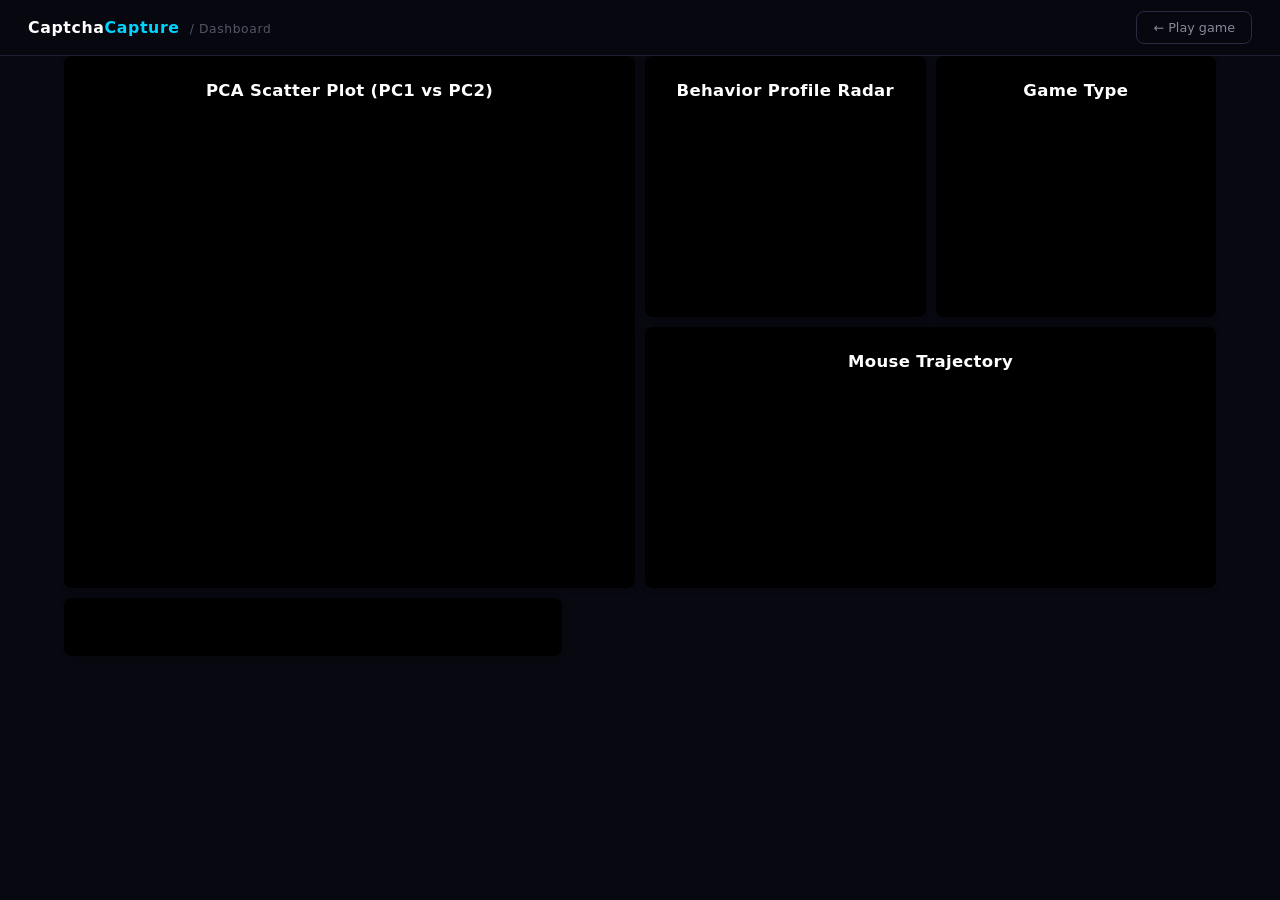
==== dashboard/frontend/index.html @ 10a50621 "shared-css-updated updated shared css to own the styling, removed from index.html" ====
<!DOCTYPE html>
<html lang="en">
<head>
<meta charset="UTF-8">
<meta name="viewport" content="width=device-width, initial-scale=1.0">
<title>CaptchaCapture — Dashboard</title>
<link rel="stylesheet" href="css/shared.css">
</head>
<body>
<nav class="cc-nav">
  <span class="cc-nav-logo">
    Captcha<span class="accent">Capture</span><span class="cc-nav-section">/ Dashboard</span>
  </span>
  <a href="/" class="cc-nav-link">← Play game</a>
</nav>
<div id="dashboard">
  <div id="scatter-wrapper">
    <h3>PCA Scatter Plot (PC1 vs PC2)</h3>
    <div id="scatter-plot"></div>
  </div>

  <div id="radar-wrapper">
    <h3>Behavior Profile Radar</h3>
    <div id="radar"></div>
  </div>

  <div id="filter-wrapper">
    <h3>Game Type</h3>
    <div id="filter-container"></div>
  </div>

  <div id="trajectory-wrapper">
    <h3>Mouse Trajectory</h3>
    <div id="trajectory-plot"></div>
    <div id="trajectory-caption"></div>
  </div>

  <div id="selected-point-info-wrapper">
    <div id="selected-point-info"></div>
  </div>
</div>

<script src="https://d3js.org/d3.v7.min.js"></script>
<script src="js/dashboard_api_base.js"></script>
<script src="js/config.js"></script>
<script src="js/state.js"></script>
<script src="js/svg_icons.js"></script>
<script src="js/radar.js"></script>
<script src="js/trajectory.js"></script>
<script src="js/filters.js"></script>
<script src="js/scatter.js"></script>
<script src="js/dashboard.js"></script>

</body>
</html>
---- dashboard/frontend/css/shared.css ----
/* =============================================================================
   shared.css — CaptchaCapture Design System
   Single source of truth for all visual styles.
   ============================================================================= */


/* =============================================================================
   1. RESET
   ============================================================================= */

*, *::before, *::after { box-sizing: border-box; margin: 0; padding: 0; }


/* =============================================================================
   2. DESIGN TOKENS
   Colors, spacing, radius, elevation, animation timing
   ============================================================================= */

:root {
  /* Backgrounds */
  --bg-base:      #080810;
  --bg-surface:   #0d0d1a;
  --bg-raised:    #12121f;
  --bg-border:    #1e1e30;
  --bg-border-2:  #2a2a40;

  /* Accent */
  --accent:       #00d4ff;
  --accent-dim:   #00d4ff44;
  --accent-hover: #33ddff;

  /* Text hierarchy */
  --text-hi:      #ffffff;
  --text-mid:     #c8c8d8;
  --text-lo:      #888899;
  --text-muted:   #555566;

  /* Cluster palette */
  --cluster-0: #ff4d6d; /* warm coral red    */
  --cluster-1: #c9d93a; /* lime yellow-green */
  --cluster-2: #ff9f1c; /* amber orange      */
  --cluster-3: #b388ff; /* soft violet       */

  /* Layout */
  --nav-h: 56px;

  /* Border radius */
  --radius-sm: 8px;
  --radius-md: 12px;
  --radius-lg: 16px;

  /* Typography */
  --font-ui: "Segoe UI", system-ui, -apple-system, sans-serif;
}


/* =============================================================================
   3. BASE / GLOBAL
   ============================================================================= */

html, body {
  height: 100%;
  margin: 0;
  padding: 0;
  background: var(--bg-base);
  color: var(--text-mid);
  font-family: var(--font-ui);
  font-size: 15px;
  line-height: 1.5;
  overflow-x: hidden;
}


/* =============================================================================
   4. NAVIGATION
   ============================================================================= */

.cc-nav {
  position: fixed;
  top: 0; left: 0; right: 0;
  height: var(--nav-h);
  display: flex;
  align-items: center;
  justify-content: space-between;
  padding: 0 28px;
  background: rgba(8, 8, 16, 0.92);
  border-bottom: 1px solid var(--bg-border);
  backdrop-filter: blur(14px);
  -webkit-backdrop-filter: blur(14px);
  z-index: 200;
}

.cc-nav-logo {
  font-size: 1.05rem;
  font-weight: 800;
  color: var(--text-hi);
  letter-spacing: 0.04em;
  text-decoration: none;
}

.cc-nav-logo .accent { color: var(--accent); }

.cc-nav-section {
  font-weight: 400;
  color: var(--text-muted);
  font-size: 0.82rem;
  margin-left: 10px;
}

.cc-nav-link {
  font-size: 0.85rem;
  color: var(--text-lo);
  text-decoration: none;
  padding: 6px 16px;
  border: 1px solid var(--bg-border-2);
  border-radius: var(--radius-sm);
  transition: color 0.18s, border-color 0.18s;
}

.cc-nav-link:hover {
  color: var(--text-hi);
  border-color: #555;
}


/* =============================================================================
   5. LAYOUT — Dashboard grid & panel wrappers
   ============================================================================= */

#dashboard {
  width: 90vw;
  max-width: 1600px;
  margin: var(--nav-h) auto 0;
  display: grid;
  grid-template-columns: repeat(16, 1fr);
  grid-template-rows: repeat(9, 1fr);
  gap: 10px;
  min-height: 600px;
}

/* Shared panel chrome */
#scatter-wrapper,
#radar-wrapper,
#trajectory-wrapper,
#filter-wrapper,
#selected-point-info-wrapper {
  display: grid;
  grid-template-rows: 50px 1fr;
  border-radius: 8px;
  overflow: hidden;
  background: #000;
  box-shadow: 0 2px 6px rgba(0, 0, 0, 0.1);
}

/* Panel headings */
#scatter-wrapper h3,
#radar-wrapper h3,
#trajectory-wrapper h3,
#filter-wrapper h3,
#selected-point-info-wrapper h3 {
  display: flex;
  justify-content: center;
  align-items: center;
  margin: 0;
  font-size: 1.1rem;
  font-weight: 700;
  letter-spacing: 0.02em;
  color: #fff;
}

/* Scatter */
#scatter-wrapper {
  grid-column: 1 / span 8;
  grid-row: 1 / span 8;
  padding: 10px;
}

#scatter-plot {
  width: 100%;
  height: 100%;
  display: block;
}

#scatter-plot svg {
  width: 100%;
  height: 100%;
  display: block;
}

/* Radar */
#radar-wrapper {
  grid-column: 9 / span 4;
  grid-row: 1 / span 4;
  padding: 10px;
}

#radar {
  width: 100%;
  height: 100%;
  display: flex;
  justify-content: center;
  align-items: center;
}

#radar svg {
  width: 100%;
  height: 100%;
  display: block;
}

/* Filters */
#filter-wrapper {
  grid-column: 13 / span 4;
  grid-row: 1 / span 4;
  padding: 10px;
}

#filter-container {
  width: 100%;
  display: flex;
  flex-direction: column;
  justify-content: center;
  align-items: center;
  gap: 15px;
}

/* Trajectory */
#trajectory-wrapper {
  grid-column: 9 / span 8;
  grid-row: 5 / span 4;
  padding: 10px;
  overflow: visible;
  display: grid;
  grid-template-rows: 50px 1fr;
}

#trajectory-plot {
  position: relative;
  width: 100%;
  height: 100%;
  min-height: 0;
}

#trajectory-plot canvas,
#trajectory-plot svg {
  display: block;
}

#trajectory-caption {
  font-size: 0.9rem;
  text-align: center;
  margin-top: 5px;
  color: #fff;
}

/* Selected-point info bar */
#selected-point-info-wrapper {
  grid-column: 1 / span 7;
  grid-row: 9 / span 1;
  padding: 6px 10px;
  overflow: visible;
  display: flex;
  align-items: center;
}

#selected-point-info {
  width: 100%;
}


/* =============================================================================
   6. TYPOGRAPHY — SVG data-vis & UI text
   ============================================================================= */

/* Filter list labels (D3 SVG text) */
.filters-text {
  font-size: 12px;
  fill: #A8A8A8;
  font-weight: 400;
  font-family: var(--font-ui);
  letter-spacing: 0.2px;
  transition: fill 120ms ease, opacity 120ms ease;
}

.filters-text.hovered { fill: #DCDCDC; }

.filters-text.selected {
  fill: #FFFFFF;
  font-weight: 600;
}

/* SVG axis labels */
.axis-label {
  font-family: var(--font-ui);
  fill: #bbb;
  font-size: 16px;
}

/* Radar legend line label */
.radar-legend-highlighted-line {
  font-size: 12px;
  paint-order: stroke;
  stroke: #BFBFBF;
  stroke-width: 6px;
  stroke-linejoin: round;
}


/* =============================================================================
   7. COMPONENTS — Buttons, badges, spinner, banners
   ============================================================================= */

/* Primary button */
.btn-primary {
  display: inline-flex;
  align-items: center;
  gap: 8px;
  padding: 13px 36px;
  background: var(--accent);
  color: #000;
  font-weight: 800;
  font-size: 0.97rem;
  border: none;
  border-radius: var(--radius-md);
  cursor: pointer;
  transition: background 0.18s, transform 0.15s, box-shadow 0.18s;
  letter-spacing: 0.02em;
  text-decoration: none;
}

.btn-primary:hover {
  background: var(--accent-hover);
  transform: translateY(-2px);
  box-shadow: 0 8px 24px rgba(0, 212, 255, 0.25);
}

.btn-primary:disabled {
  background: #1a3a44;
  color: #446;
  cursor: not-allowed;
  transform: none;
  box-shadow: none;
}

/* Secondary button */
.btn-secondary {
  display: inline-flex;
  align-items: center;
  gap: 6px;
  padding: 8px 18px;
  background: transparent;
  color: var(--text-lo);
  font-size: 0.85rem;
  border: 1px solid var(--bg-border-2);
  border-radius: var(--radius-sm);
  cursor: pointer;
  transition: color 0.18s, border-color 0.18s;
  text-decoration: none;
}

.btn-secondary:hover {
  color: var(--text-hi);
  border-color: #555;
}

/* Ghost button */
.btn-ghost {
  display: inline-flex;
  align-items: center;
  gap: 8px;
  padding: 13px 30px;
  background: transparent;
  color: var(--text-lo);
  font-size: 0.95rem;
  border: 1px solid var(--bg-border-2);
  border-radius: var(--radius-md);
  cursor: pointer;
  text-decoration: none;
  transition: color 0.18s, border-color 0.18s;
}

.btn-ghost:hover {
  color: var(--text-hi);
  border-color: #555;
}

/* Cluster badge */
.cluster-badge {
  display: inline-block;
  font-size: 0.78rem;
  font-weight: 700;
  letter-spacing: 0.06em;
  text-transform: uppercase;
  border: 1.5px solid currentColor;
  border-radius: 20px;
  padding: 4px 16px;
}

/* Error banner */
.error-banner {
  display: none;
  background: #1a0000;
  border: 1px solid #600;
  color: #f88;
  font-size: 0.85rem;
  padding: 12px 20px;
  border-radius: var(--radius-md);
  max-width: 640px;
  width: 100%;
  text-align: center;
}

/* Loading spinner */
.spinner {
  width: 36px;
  height: 36px;
  border: 3px solid var(--bg-border);
  border-top-color: var(--accent);
  border-radius: 50%;
  animation: spin 0.8s linear infinite;
}

@keyframes spin { to { transform: rotate(360deg); } }


/* =============================================================================
   8. DATA VISUALS — Tooltip, stats card, stat rows
   ============================================================================= */

/* Tooltip */
.tooltip-style {
  background: rgba(0, 0, 0, 0.7);
  color: white;
  padding: 6px;
  border-radius: 4px;
  font-size: 0.85rem;
  white-space: normal;
  max-width: 250px;
}

/* Stats card — selected point info area */
.stats-card {
  display: flex;
  align-items: center;
  gap: 20px;
  flex-wrap: wrap;
  height: 100%;
}

.stats-card-header {
  display: flex;
  flex-direction: column;
  gap: 5px;
  min-width: 180px;
}

/* Compact cluster pill within the stats card */
.stats-cluster-pill {
  display: inline-block;
  font-size: 0.78rem;
  font-weight: 700;
  letter-spacing: 0.04em;
  border: 1.5px solid;
  border-radius: 20px;
  padding: 3px 12px;
  white-space: nowrap;
}

.stats-meta {
  font-size: 0.75rem;
  color: var(--text-muted);
  padding-left: 2px;
}

.stats-metrics {
  display: flex;
  gap: 16px;
  flex-wrap: wrap;
  align-items: center;
}

.stats-metric {
  display: flex;
  flex-direction: column;
  align-items: flex-start;
  gap: 2px;
  min-width: 64px;
}

.stats-label {
  font-size: 0.65rem;
  color: var(--text-muted);
  text-transform: uppercase;
  letter-spacing: 0.06em;
}

.stats-value {
  font-size: 1.15rem;
  font-weight: 700;
  color: var(--text-mid);
  line-height: 1;
}

.stats-unit {
  font-size: 0.6rem;
  color: var(--text-muted);
}

/* Summary stat rows (game result / other pages) */
.stat-row {
  display: flex;
  gap: 20px;
  flex-wrap: wrap;
  align-items: flex-start;
  justify-content: center;
}

.stat-item {
  display: flex;
  flex-direction: column;
  align-items: center;
  gap: 4px;
  min-width: 72px;
}

.stat-label {
  font-size: 0.62rem;
  color: var(--text-muted);
  text-transform: uppercase;
  letter-spacing: 0.08em;
}

.stat-value {
  font-size: 1.5rem;
  font-weight: 800;
  color: var(--text-hi);
  line-height: 1;
}

.stat-unit {
  font-size: 0.6rem;
  color: var(--text-muted);
}
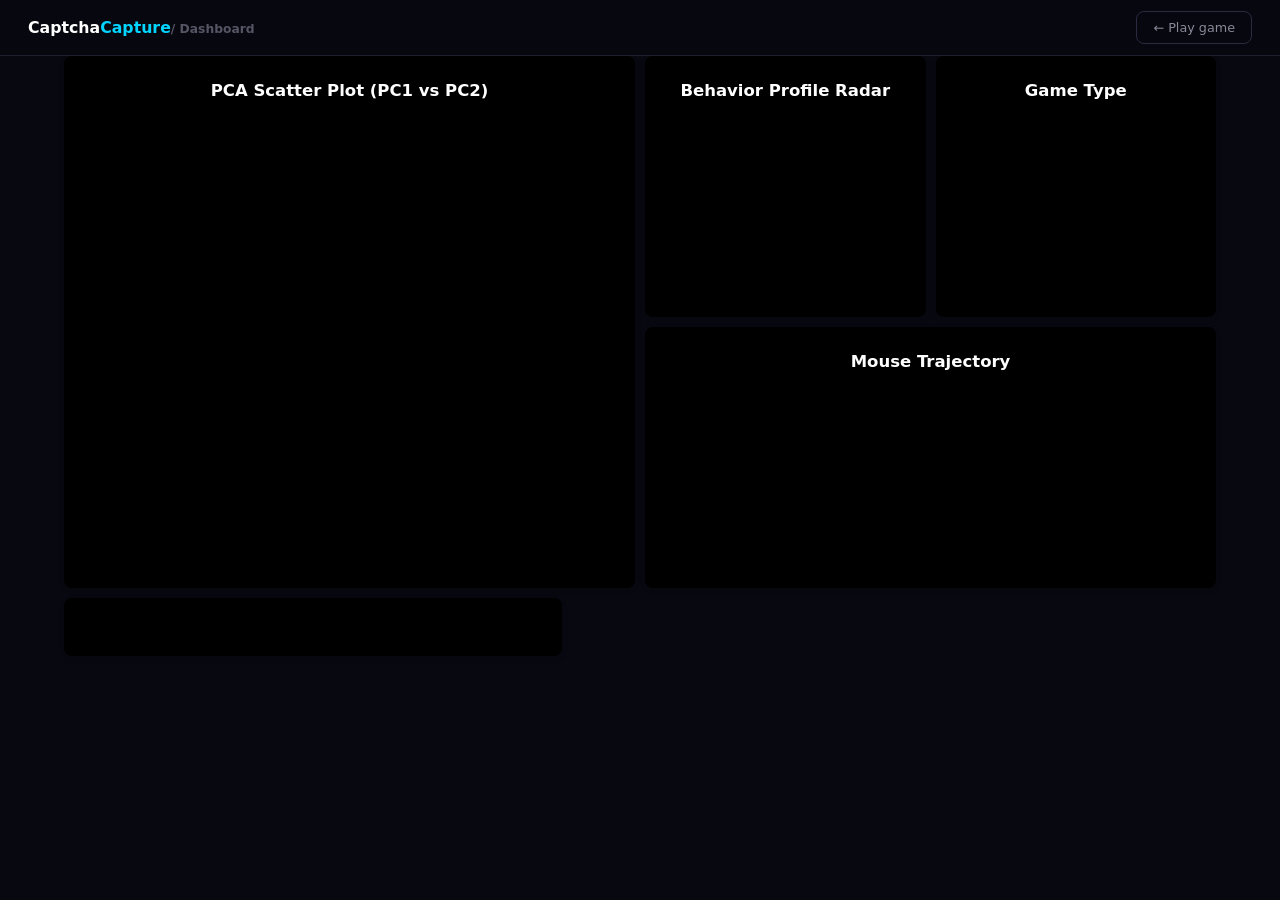
==== commit a3262cd6: "consolidating css Unified scatter + radar axis styling, removed redundant radar legend CSS, fixed gr" ====
--- a/dashboard/frontend/index.html
+++ b/dashboard/frontend/index.html
@@ -4,7 +4,10 @@
 <meta charset="UTF-8">
 <meta name="viewport" content="width=device-width, initial-scale=1.0">
 <title>CaptchaCapture — Dashboard</title>
-<link rel="stylesheet" href="css/shared.css">
+<link rel="stylesheet" href="css/tokens.css">
+<link rel="stylesheet" href="css/layout.css">
+<link rel="stylesheet" href="css/components.css">
+<link rel="stylesheet" href="css/viz.css">
 </head>
 <body>
 <nav class="cc-nav">
@@ -14,28 +17,28 @@
   <a href="/" class="cc-nav-link">← Play game</a>
 </nav>
 <div id="dashboard">
-  <div id="scatter-wrapper">
+  <div id="scatter-wrapper" class="panel">
     <h3>PCA Scatter Plot (PC1 vs PC2)</h3>
     <div id="scatter-plot"></div>
   </div>
 
-  <div id="radar-wrapper">
+  <div id="radar-wrapper" class="panel">
     <h3>Behavior Profile Radar</h3>
     <div id="radar"></div>
   </div>
 
-  <div id="filter-wrapper">
+  <div id="filter-wrapper" class="panel">
     <h3>Game Type</h3>
     <div id="filter-container"></div>
   </div>
 
-  <div id="trajectory-wrapper">
+  <div id="trajectory-wrapper" class="panel">
     <h3>Mouse Trajectory</h3>
     <div id="trajectory-plot"></div>
     <div id="trajectory-caption"></div>
   </div>
 
-  <div id="selected-point-info-wrapper">
+  <div id="selected-point-info-wrapper" class="panel">
     <div id="selected-point-info"></div>
   </div>
 </div>
--- a/dashboard/frontend/css/tokens.css
+++ b/dashboard/frontend/css/tokens.css
@@ -0,0 +1,40 @@
+/* =============================================================================
+   tokens.css — Design System
+   ============================================================================= */
+
+:root {
+  /* Backgrounds */
+  --bg-base:      #080810;
+  --bg-surface:   #0d0d1a;
+  --bg-raised:    #12121f;
+  --bg-border:    #1e1e30;
+  --bg-border-2:  #2a2a40;
+
+  /* Accent */
+  --accent:       #00d4ff;
+  --accent-dim:   #00d4ff44;
+  --accent-hover: #33ddff;
+
+  /* Text */
+  --text-hi:      #ffffff;
+  --text-mid:     #c8c8d8;
+  --text-lo:      #888899;
+  --text-muted:   #555566;
+
+  /* Cluster palette */
+  --cluster-0: #ff4d6d;
+  --cluster-1: #c9d93a;
+  --cluster-2: #ff9f1c;
+  --cluster-3: #b388ff;
+
+  /* Layout */
+  --nav-h: 56px;
+
+  /* Radius */
+  --radius-sm: 8px;
+  --radius-md: 12px;
+  --radius-lg: 16px;
+
+  /* Typography */
+  --font-ui: "Segoe UI", system-ui, -apple-system, sans-serif;
+}
--- a/dashboard/frontend/css/layout.css
+++ b/dashboard/frontend/css/layout.css
@@ -0,0 +1,76 @@
+/* =============================================================================
+   layout.css — App Structure
+   ============================================================================= */
+
+/* Reset */
+*, *::before, *::after {
+  box-sizing: border-box;
+  margin: 0;
+  padding: 0;
+}
+
+/* Base */
+html, body {
+  height: 100%;
+  background: var(--bg-base);
+  color: var(--text-mid);
+  font-family: var(--font-ui);
+  font-size: 15px;
+  line-height: 1.5;
+  overflow-x: hidden;
+}
+
+/* Dashboard grid */
+#dashboard {
+  width: 90vw;
+  max-width: 1600px;
+  margin: var(--nav-h) auto 0;
+  display: grid;
+  grid-template-columns: repeat(16, 1fr);
+  grid-template-rows: repeat(9, 1fr);
+  gap: 10px;
+  min-height: 600px;
+}
+
+/* Shared panel system (replaces 5 wrappers) */
+.panel {
+  display: grid;
+  grid-template-rows: 50px 1fr;
+  border-radius: var(--radius-sm);
+  overflow: hidden;
+  background: #000;
+  box-shadow: 0 2px 6px rgba(0,0,0,0.1);
+}
+
+.panel h3 {
+  display: flex;
+  justify-content: center;
+  align-items: center;
+  margin: 0;
+  font-size: 1.1rem;
+  font-weight: 700;
+  color: #fff;
+}
+
+/* Individual layout placement */
+#scatter-wrapper { grid-column: 1 / span 8; grid-row: 1 / span 8; padding: 10px; }
+#radar-wrapper { grid-column: 9 / span 4; grid-row: 1 / span 4; padding: 10px; }
+#filter-wrapper { grid-column: 13 / span 4; grid-row: 1 / span 4; padding: 10px; }
+#trajectory-wrapper { grid-column: 9 / span 8; grid-row: 5 / span 4; padding: 10px; }
+#selected-point-info-wrapper { grid-column: 1 / span 7; grid-row: 9 / span 1; padding: 6px 10px;
+  display: flex;
+  align-items: center;
+}
+
+/* Inner containers */
+#scatter-plot,
+#radar,
+#trajectory-plot {
+  width: 100%;
+  height: 100%;
+}
+
+#trajectory-plot {
+  position: relative;
+  min-height: 0;
+}
--- a/dashboard/frontend/css/components.css
+++ b/dashboard/frontend/css/components.css
@@ -0,0 +1,157 @@
+/* =============================================================================
+   components.css — UI Elements
+   ============================================================================= */
+
+/* NAV */
+.cc-nav {
+  position: fixed;
+  top: 0; left: 0; right: 0;
+  height: var(--nav-h);
+  display: flex;
+  justify-content: space-between;
+  align-items: center;
+  padding: 0 28px;
+  background: rgba(8,8,16,0.92);
+  border-bottom: 1px solid var(--bg-border);
+  backdrop-filter: blur(14px);
+  z-index: 200;
+}
+
+.cc-nav-logo {
+  font-size: 1.05rem;
+  font-weight: 800;
+  color: var(--text-hi);
+  text-decoration: none;
+}
+.cc-nav-logo .accent { color: var(--accent); }
+
+.cc-nav-section {
+  font-size: 0.82rem;
+  color: var(--text-muted);
+}
+
+.cc-nav-link {
+  font-size: 0.85rem;
+  padding: 6px 16px;
+  border: 1px solid var(--bg-border-2);
+  border-radius: var(--radius-sm);
+  color: var(--text-lo);
+  text-decoration: none;
+}
+
+/* BUTTON BASE */
+.btn {
+  display: inline-flex;
+  align-items: center;
+  gap: 8px;
+  cursor: pointer;
+  text-decoration: none;
+  border-radius: var(--radius-md);
+  transition: 0.18s;
+}
+
+/* PRIMARY */
+.btn-primary {
+  padding: 13px 36px;
+  background: var(--accent);
+  color: #000;
+  font-weight: 800;
+}
+
+.btn-primary:hover {
+  background: var(--accent-hover);
+  transform: translateY(-2px);
+}
+
+/* SECONDARY */
+.btn-secondary {
+  padding: 8px 18px;
+  border: 1px solid var(--bg-border-2);
+  color: var(--text-lo);
+}
+
+/* GHOST */
+.btn-ghost {
+  padding: 13px 30px;
+  border: 1px solid var(--bg-border-2);
+  color: var(--text-lo);
+}
+
+/* Badges */
+.cluster-badge {
+  font-size: 0.78rem;
+  font-weight: 700;
+  border: 1.5px solid currentColor;
+  border-radius: 20px;
+  padding: 4px 16px;
+}
+
+/* Spinner */
+.spinner {
+  width: 36px;
+  height: 36px;
+  border: 3px solid var(--bg-border);
+  border-top-color: var(--accent);
+  border-radius: 50%;
+  animation: spin 0.8s linear infinite;
+}
+
+@keyframes spin {
+  to { transform: rotate(360deg); }
+}
+
+/* Error */
+.error-banner {
+  display: none;
+  background: #1a0000;
+  border: 1px solid #600;
+  color: #f88;
+  padding: 12px 20px;
+  border-radius: var(--radius-md);
+}
+
+.panel {
+  display: grid;
+  grid-template-rows: 50px 1fr;
+  border-radius: var(--radius-sm);
+  overflow: hidden;
+  background: #000;
+  box-shadow: 0 2px 6px rgba(0,0,0,0.1);
+}
+
+/* shared panel header */
+.panel > h3 {
+  display: flex;
+  justify-content: center;
+  align-items: center;
+  margin: 0;
+  font-size: 1.1rem;
+  font-weight: 700;
+  color: #fff;
+}
+
+.btn {
+  display: inline-flex;
+  align-items: center;
+  gap: 8px;
+  cursor: pointer;
+  text-decoration: none;
+  border-radius: var(--radius-md);
+  transition: 0.18s;
+}
+
+.text-ui { font-family: var(--font-ui); }
+
+.text-muted { color: var(--text-muted); }
+
+.text-sm { font-size: 0.85rem; }
+.text-xs { font-size: 0.75rem; }
+.text-md { font-size: 1rem; }
+.text-lg { font-size: 1.15rem; }
+
+.is-hovered { transition: 120ms ease; }
+.is-selected { transition: 120ms ease; }
+.is-disabled { opacity: 0.5; pointer-events: none; }
+
+
+
--- a/dashboard/frontend/css/viz.css
+++ b/dashboard/frontend/css/viz.css
@@ -0,0 +1,185 @@
+/* =============================================================================
+   viz.css — Data Visualization Styles (cleaned)
+   ============================================================================= */
+
+/* =============================================================================
+   GLOBAL SVG DEFAULTS
+   ============================================================================= */
+
+svg text {
+  font-family: var(--font-ui);
+  fill: var(--text-mid);
+}
+
+/* =============================================================================
+   TOOLTIP
+   ============================================================================= */
+
+#tooltip {
+  position: absolute;
+  pointer-events: none;
+  opacity: 0;
+  z-index: 9999;
+  background: rgba(0, 0, 0, 0.78);
+  color: var(--text-hi);
+  padding: 8px 10px;
+  border-radius: 6px;
+  font-size: 0.85rem;
+  max-width: 260px;
+}
+
+.tooltip-meta {
+  opacity: 0.7;
+  margin-bottom: 4px;
+  font-size: 0.66rem;
+}
+
+.tooltip-cluster {
+  font-weight: 700;
+  margin-bottom: 6px;
+  font-size: 1.05rem;
+}
+
+.tooltip-grid {
+  display: grid;
+  grid-template-columns: 1fr auto;
+  column-gap: 10px;
+  row-gap: 2px;
+}
+
+.tooltip-dim {
+  opacity: 0.6;
+}
+
+/* =============================================================================
+   FILTERS + LEGEND SYSTEM
+   ============================================================================= */
+
+.is-hovered text {
+  fill: var(--text-hi);
+}
+
+.is-selected text {
+  fill: var(--text-hi);
+  font-weight: 600;
+}
+
+/* FILTER ITEMS */
+.filter-item circle {
+  fill: #1a1a1a;
+  stroke: #555;
+  stroke-width: 1.5px;
+  transition: all 140ms ease;
+}
+
+.filter-item.is-hovered circle {
+  fill: #2a2a2a;
+  stroke: var(--accent-dim);
+  stroke-width: 2.5px;
+}
+
+.filter-item.is-selected circle {
+  fill: #0f1116;
+  stroke: var(--accent);
+  stroke-width: 3px;
+  filter: drop-shadow(0 0 10px var(--accent-dim));
+}
+
+/* LEGEND ITEMS */
+.legend-item rect {
+  stroke: #333;
+  transition: stroke 120ms ease, stroke-width 120ms ease;
+}
+
+.legend-item.is-selected rect {
+  stroke: var(--accent);
+  stroke-width: 2;
+}
+
+.legend-item.is-hovered rect {
+  stroke: var(--accent-dim);
+}
+
+/* =============================================================================
+   DATA-VIS AXIS SYSTEM (DEBUG UNIFIED)
+   ============================================================================= */
+
+/* =========================
+   SHARED AXIS LINES (SCATTER + RADAR)
+   ========================= */
+
+.axis line,
+.axis path,
+.radar-grid-ring,
+.radar-grid-spoke {
+  stroke: var(--text-muted); /* DEBUG: unified axis color */
+  stroke-opacity: 0.7;
+}
+
+/* =========================
+   RADAR STRUCTURE VARIANTS
+   ========================= */
+   
+.radar-grid-ring,
+.radar-grid-spoke {
+  stroke-dasharray: 2, 2;
+}
+
+/* =========================
+   TEXT LABELS (SCATTER + RADAR UNIFIED)
+   ========================= */
+
+.axis text,
+.axis-label,
+.radar-axis-label,
+.radar-legend-label {
+  font-family: var(--font-ui);
+  opacity: 0.95;
+}
+
+.radar-legend-label {
+  font-size: .9rem;
+}
+
+/* =============================================================================
+   TRAJECTORY
+   ============================================================================= */
+
+.traj-overlay {
+  position: absolute;
+  top: 0;
+  left: 0;
+  pointer-events: none;
+}
+
+.traj-play-btn {
+  background: #1e1e2e;
+  border: 1px solid #444;
+  color: #e0e0e0;
+  width: 26px;
+  height: 26px;
+}
+
+.traj-scrubber {
+  accent-color: var(--accent);
+}
+
+.traj-time-label {
+  color: #aaa;
+  font-size: 10px;
+  font-family: monospace;
+}
+
+/* =============================================================================
+   STATS
+   ============================================================================= */
+
+.stats-value {
+  font-size: 1.15rem;
+  font-weight: 700;
+}
+
+.stat-value {
+  font-size: 1.5rem;
+  font-weight: 800;
+}
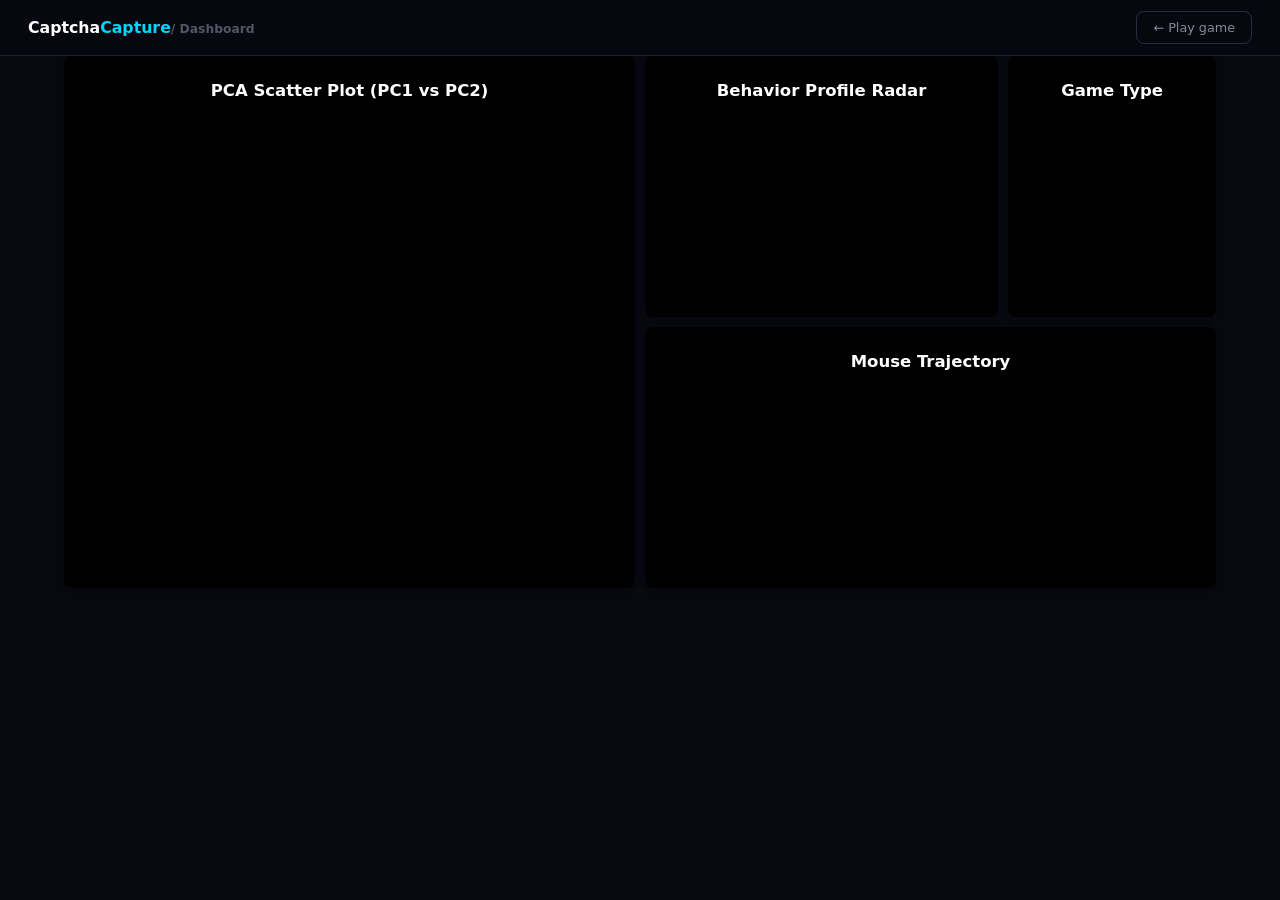
==== commit ee0ab54e: "ongoing-mouse-traj in progress saving here if things break" ====
--- a/dashboard/frontend/index.html
+++ b/dashboard/frontend/index.html
@@ -38,13 +38,12 @@
     <div id="trajectory-caption"></div>
   </div>
 
-  <div id="selected-point-info-wrapper" class="panel">
+  <!--<div id="selected-point-info-wrapper" class="panel">
     <div id="selected-point-info"></div>
-  </div>
+  </div> -->
 </div>
 
 <script src="https://d3js.org/d3.v7.min.js"></script>
-<script src="js/dashboard_api_base.js"></script>
 <script src="js/config.js"></script>
 <script src="js/state.js"></script>
 <script src="js/svg_icons.js"></script>
--- a/dashboard/frontend/css/tokens.css
+++ b/dashboard/frontend/css/tokens.css
@@ -37,4 +37,20 @@
 
   /* Typography */
   --font-ui: "Segoe UI", system-ui, -apple-system, sans-serif;
+
+  /* trajectory */
+  --traj-bg:           #1a1a2a;
+  --traj-border:       var(--bg-border-2);
+
+  --traj-cursor-up:    var(--text-mid);
+  --traj-cursor-down:  var(--accent);
+
+  --traj-trail-up:     var(--text-mid);
+  --traj-trail-down:   var(--accent);
+
+  --traj-badge-bg:     var(--bg-raised);
+  --traj-badge-stroke: var(--bg-border);
+
+  --traj-replay-bg:    var(--bg-raised);
+  --traj-replay-border: var(--bg-border);
 }
--- a/dashboard/frontend/css/layout.css
+++ b/dashboard/frontend/css/layout.css
@@ -54,13 +54,10 @@
 
 /* Individual layout placement */
 #scatter-wrapper { grid-column: 1 / span 8; grid-row: 1 / span 8; padding: 10px; }
-#radar-wrapper { grid-column: 9 / span 4; grid-row: 1 / span 4; padding: 10px; }
-#filter-wrapper { grid-column: 13 / span 4; grid-row: 1 / span 4; padding: 10px; }
+#radar-wrapper { grid-column: 9 / span 5; grid-row: 1 / span 4; padding: 10px; }
+#filter-wrapper { grid-column: 14 / span 3; grid-row: 1 / span 4; padding: 10px; }
 #trajectory-wrapper { grid-column: 9 / span 8; grid-row: 5 / span 4; padding: 10px; }
-#selected-point-info-wrapper { grid-column: 1 / span 7; grid-row: 9 / span 1; padding: 6px 10px;
-  display: flex;
-  align-items: center;
-}
+#selected-point-info-wrapper { grid-column: 1 / span 7; grid-row: 9 / span 1; padding: 6px 10px; display: flex; align-items: center;}
 
 /* Inner containers */
 #scatter-plot,
--- a/dashboard/frontend/css/viz.css
+++ b/dashboard/frontend/css/viz.css
@@ -137,13 +137,18 @@
   opacity: 0.95;
 }
 
+.radar-axis-label,
 .radar-legend-label {
-  font-size: .9rem;
-}
-
-/* =============================================================================
-   TRAJECTORY
-   ============================================================================= */
+  font-size: .8rem;
+}
+
+/* =============================================================================
+   TRAJECTORY (UNIFIED SYSTEM)
+   ============================================================================= */
+
+/* =========================
+   BASE OVERLAY LAYER
+   ========================= */
 
 .traj-overlay {
   position: absolute;
@@ -152,12 +157,28 @@
   pointer-events: none;
 }
 
+/* =========================
+   CONTROLS (HTML UI)
+   ========================= */
+
 .traj-play-btn {
-  background: #1e1e2e;
-  border: 1px solid #444;
-  color: #e0e0e0;
   width: 26px;
   height: 26px;
+
+  background: var(--bg-raised);
+  border: 1px solid var(--bg-border);
+  color: var(--text-mid);
+
+  display: inline-flex;
+  align-items: center;
+  justify-content: center;
+
+  transition: all 120ms ease;
+}
+
+.traj-play-btn:hover {
+  color: var(--text-hi);
+  border-color: var(--accent-dim);
 }
 
 .traj-scrubber {
@@ -165,10 +186,60 @@
 }
 
 .traj-time-label {
-  color: #aaa;
   font-size: 10px;
-  font-family: monospace;
-}
+  font-family: var(--font-mono);
+  color: var(--text-muted);
+}
+
+/* =========================
+   SVG TEXT SYSTEM
+   ========================= */
+
+.traj-overlay text {
+  font-family: var(--font-ui);
+  fill: var(--text-mid);
+  opacity: 0.95;
+}
+
+.traj-label-bold {
+  fill: var(--text-hi);
+  font-weight: 600;
+}
+
+.traj-label-mono {
+  font-family: var(--font-mono);
+  fill: var(--text-mid);
+}
+
+.traj-label-mono-bold {
+  font-family: var(--font-mono);
+  fill: var(--text-hi);
+  font-weight: 600;
+}
+
+/* =========================
+   BADGE + REPLAY ELEMENTS
+   ========================= */
+
+.traj-badge {
+  fill: var(--traj-badge-bg);
+  stroke: var(--traj-badge-stroke);
+}
+
+.traj-replay-rect {
+  fill: var(--traj-replay-bg);
+  stroke: var(--traj-replay-border);
+  rx: 4;
+}
+
+
+
+
+
+
+
+
+
 
 /* =============================================================================
    STATS
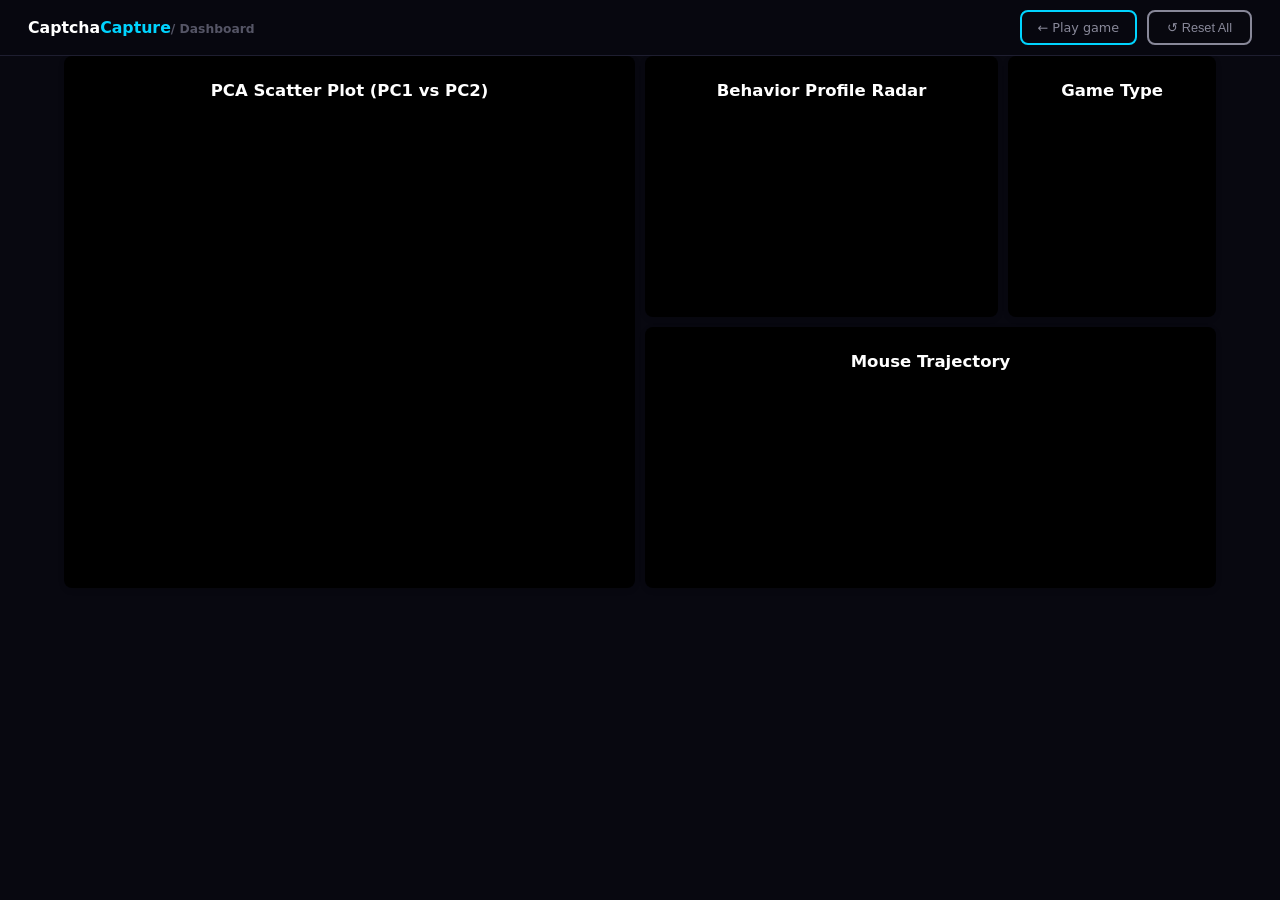
==== commit 39455942: "Adding reset button" ====
--- a/dashboard/frontend/index.html
+++ b/dashboard/frontend/index.html
@@ -14,7 +14,10 @@
   <span class="cc-nav-logo">
     Captcha<span class="accent">Capture</span><span class="cc-nav-section">/ Dashboard</span>
   </span>
-  <a href="/" class="cc-nav-link">← Play game</a>
+  <div class="cc-nav-actions">
+    <a href="/" class="cc-nav-link">← Play game</a>
+    <button class="btn btn-secondary" id="reset-btn">↺ Reset All</button>
+  </div>
 </nav>
 <div id="dashboard">
   <div id="scatter-wrapper" class="panel">
@@ -34,7 +37,10 @@
 
   <div id="trajectory-wrapper" class="panel">
     <h3>Mouse Trajectory</h3>
-    <div id="trajectory-plot"></div>
+    <div id="trajectory-plot">
+      <div id="traj-left"></div>
+      <div id="traj-right"></div>
+    </div>
     <div id="trajectory-caption"></div>
   </div>
 
--- a/dashboard/frontend/css/tokens.css
+++ b/dashboard/frontend/css/tokens.css
@@ -36,7 +36,8 @@
   --radius-lg: 16px;
 
   /* Typography */
-  --font-ui: "Segoe UI", system-ui, -apple-system, sans-serif;
+  --font-ui:   "Segoe UI", system-ui, -apple-system, sans-serif;
+  --font-mono: "Cascadia Code", "Fira Code", "Consolas", ui-monospace, monospace;
 
   /* trajectory */
   --traj-bg:           #1a1a2a;
--- a/dashboard/frontend/css/layout.css
+++ b/dashboard/frontend/css/layout.css
@@ -32,7 +32,7 @@
   min-height: 600px;
 }
 
-/* Shared panel system (replaces 5 wrappers) */
+/* Shared panel system */
 .panel {
   display: grid;
   grid-template-rows: 50px 1fr;
@@ -53,21 +53,40 @@
 }
 
 /* Individual layout placement */
-#scatter-wrapper { grid-column: 1 / span 8; grid-row: 1 / span 8; padding: 10px; }
-#radar-wrapper { grid-column: 9 / span 5; grid-row: 1 / span 4; padding: 10px; }
-#filter-wrapper { grid-column: 14 / span 3; grid-row: 1 / span 4; padding: 10px; }
-#trajectory-wrapper { grid-column: 9 / span 8; grid-row: 5 / span 4; padding: 10px; }
-#selected-point-info-wrapper { grid-column: 1 / span 7; grid-row: 9 / span 1; padding: 6px 10px; display: flex; align-items: center;}
+#scatter-wrapper              { grid-column: 1 / span 8;  grid-row: 1 / span 8; padding: 10px; }
+#radar-wrapper                { grid-column: 9 / span 5;  grid-row: 1 / span 4; padding: 10px; }
+#filter-wrapper               { grid-column: 14 / span 3; grid-row: 1 / span 4; padding: 10px; }
+#trajectory-wrapper           { grid-column: 9 / span 8;  grid-row: 5 / span 4; padding: 10px; }
+#selected-point-info-wrapper  { grid-column: 1 / span 7;  grid-row: 9 / span 1; padding: 6px 10px; display: flex; align-items: center; }
+
+/* Trajectory panel overrides — needs 3 rows and visible overflow for canvas/svg children */
+#trajectory-wrapper {
+  grid-template-rows: 50px 1fr auto;
+  overflow: visible;
+}
 
 /* Inner containers */
 #scatter-plot,
-#radar,
-#trajectory-plot {
+#radar {
   width: 100%;
   height: 100%;
 }
 
+/* Trajectory plot area is the positioned root for overlay children */
 #trajectory-plot {
   position: relative;
+  width: 100%;
+  height: 100%;
   min-height: 0;
+}
+
+#trajectory-caption {
+  font-size: 0.9rem;
+  text-align: center;
+  padding: 4px 0;
+  color: var(--text-lo);
+}
+
+#selected-point-info {
+  width: 100%;
 }
--- a/dashboard/frontend/css/components.css
+++ b/dashboard/frontend/css/components.css
@@ -33,11 +33,26 @@
 .cc-nav-link {
   font-size: 0.85rem;
   padding: 6px 16px;
-  border: 1px solid var(--bg-border-2);
+  border: 2px solid var(--accent);
   border-radius: var(--radius-sm);
   color: var(--text-lo);
   text-decoration: none;
 }
+
+#reset-btn {
+  font-size: 0.85rem;
+  border: 2px solid var(--text-lo);
+  border-radius: var(--radius-sm);
+  color: var(--text-lo);
+  text-decoration: none;
+  background: rgba(8,8,16,0.92);
+}
+
+.cc-nav-actions {
+  display: flex;
+  align-items: center;
+  gap: 10px; 
+
 
 /* BUTTON BASE */
 .btn {
--- a/dashboard/frontend/css/viz.css
+++ b/dashboard/frontend/css/viz.css
@@ -1,9 +1,10 @@
 /* =============================================================================
-   viz.css — Data Visualization Styles (cleaned)
-   ============================================================================= */
-
-/* =============================================================================
-   GLOBAL SVG DEFAULTS
+   viz.css — Data Visualization Styles
+   ============================================================================= */
+
+
+/* =============================================================================
+   1. GLOBAL SVG DEFAULTS
    ============================================================================= */
 
 svg text {
@@ -11,8 +12,12 @@
   fill: var(--text-mid);
 }
 
-/* =============================================================================
-   TOOLTIP
+/* filters-text — legacy class used by D3, inherits from svg text global 
+.filters-text { /* intentionally empty — styles come from svg text + state modifiers  }
+*/
+
+/* =============================================================================
+   2. TOOLTIP
    ============================================================================= */
 
 #tooltip {
@@ -20,24 +25,25 @@
   pointer-events: none;
   opacity: 0;
   z-index: 9999;
-  background: rgba(0, 0, 0, 0.78);
+  background: rgba(0, 0, 0, 0.82);
   color: var(--text-hi);
   padding: 8px 10px;
   border-radius: 6px;
   font-size: 0.85rem;
   max-width: 260px;
+  transition: opacity 0.15s;
 }
 
 .tooltip-meta {
-  opacity: 0.7;
+  font-size: 0.7rem;
+  opacity: 0.65;
   margin-bottom: 4px;
-  font-size: 0.66rem;
 }
 
 .tooltip-cluster {
   font-weight: 700;
+  font-size: 1rem;
   margin-bottom: 6px;
-  font-size: 1.05rem;
 }
 
 .tooltip-grid {
@@ -45,111 +51,114 @@
   grid-template-columns: 1fr auto;
   column-gap: 10px;
   row-gap: 2px;
-}
-
-.tooltip-dim {
-  opacity: 0.6;
-}
-
-/* =============================================================================
-   FILTERS + LEGEND SYSTEM
-   ============================================================================= */
-
-.is-hovered text {
-  fill: var(--text-hi);
-}
-
+  font-size: 0.8rem;
+}
+
+.tooltip-dim { opacity: 0.6; }
+
+
+/* =============================================================================
+   3. FILTER + LEGEND INTERACTION STATES
+   State classes set by JS: .is-hovered, .is-selected
+   ============================================================================= */
+
+/* Text brightens on any active state */
+.is-hovered text,
 .is-selected text {
   fill: var(--text-hi);
-  font-weight: 600;
-}
-
-/* FILTER ITEMS */
+}
+
+.is-selected text { font-weight: 600; }
+
+/* Filter circles */
 .filter-item circle {
   fill: #1a1a1a;
   stroke: #555;
-  stroke-width: 1.5px;
-  transition: all 140ms ease;
+  stroke-width: 1.5;
+  transition: fill 140ms ease, stroke 140ms ease, stroke-width 140ms ease;
 }
 
 .filter-item.is-hovered circle {
   fill: #2a2a2a;
   stroke: var(--accent-dim);
-  stroke-width: 2.5px;
+  stroke-width: 2.5;
 }
 
 .filter-item.is-selected circle {
   fill: #0f1116;
   stroke: var(--accent);
-  stroke-width: 3px;
+  stroke-width: 3;
   filter: drop-shadow(0 0 10px var(--accent-dim));
 }
 
-/* LEGEND ITEMS */
+/* Filter icon wrapper */
+.filter-item .icon-wrapper {
+  color: var(--text-lo);
+  opacity: 0.65;
+  transition: color 140ms ease, opacity 140ms ease;
+}
+
+.filter-item.is-hovered .icon-wrapper,
+.filter-item.is-selected .icon-wrapper {
+  opacity: 1;
+}
+
+.filter-item.is-selected .icon-wrapper { color: var(--accent); }
+.filter-item.is-hovered  .icon-wrapper { color: var(--text-hi); }
+
+/* Legend rects */
 .legend-item rect {
   stroke: #333;
+  stroke-width: 1;
   transition: stroke 120ms ease, stroke-width 120ms ease;
 }
 
-.legend-item.is-selected rect {
-  stroke: var(--accent);
-  stroke-width: 2;
-}
-
-.legend-item.is-hovered rect {
-  stroke: var(--accent-dim);
-}
-
-/* =============================================================================
-   DATA-VIS AXIS SYSTEM (DEBUG UNIFIED)
-   ============================================================================= */
-
-/* =========================
-   SHARED AXIS LINES (SCATTER + RADAR)
-   ========================= */
+.legend-item.is-hovered rect { stroke: var(--accent-dim); }
+.legend-item.is-selected rect { stroke: var(--accent); stroke-width: 2; }
+
+
+/* =============================================================================
+   4. SCATTER / RADAR AXES
+   ============================================================================= */
 
 .axis line,
-.axis path,
+.axis path {
+  stroke: var(--text-muted);
+  stroke-opacity: 0.6;
+}
+
+.axis text,
+.axis-label {
+  fill: var(--text-lo);
+  font-size: 0.75rem;
+}
+
+/* Radar grid */
 .radar-grid-ring,
 .radar-grid-spoke {
-  stroke: var(--text-muted); /* DEBUG: unified axis color */
-  stroke-opacity: 0.7;
-}
-
-/* =========================
-   RADAR STRUCTURE VARIANTS
-   ========================= */
-   
-.radar-grid-ring,
-.radar-grid-spoke {
+  stroke: var(--text-muted);
+  stroke-opacity: 0.5;
   stroke-dasharray: 2, 2;
-}
-
-/* =========================
-   TEXT LABELS (SCATTER + RADAR UNIFIED)
-   ========================= */
-
-.axis text,
-.axis-label,
+  fill: none;
+}
+
+/* Radar text labels */
 .radar-axis-label,
 .radar-legend-label {
-  font-family: var(--font-ui);
-  opacity: 0.95;
-}
-
-.radar-axis-label,
-.radar-legend-label {
-  font-size: .8rem;
-}
-
-/* =============================================================================
-   TRAJECTORY (UNIFIED SYSTEM)
-   ============================================================================= */
-
-/* =========================
-   BASE OVERLAY LAYER
-   ========================= */
-
+  font-size: 0.75rem;
+  fill: var(--text-lo);
+}
+
+/* Radar legend swatches */
+.radar-legend-line-swatch  { stroke: var(--text-lo); stroke-width: 2; }
+.radar-legend-diamond-swatch { fill: var(--text-lo); fill-opacity: 0.4; stroke: var(--text-lo); stroke-width: 0.5; }
+
+
+/* =============================================================================
+   5. TRAJECTORY
+   ============================================================================= */
+
+/* Overlay canvas + SVG — absolutely positioned inside #trajectory-plot */
 .traj-overlay {
   position: absolute;
   top: 0;
@@ -157,23 +166,31 @@
   pointer-events: none;
 }
 
-/* =========================
-   CONTROLS (HTML UI)
-   ========================= */
-
+/* Controls row — positional left/top/width set by JS */
+.traj-ctrl {
+  position: absolute;
+  display: flex;
+  align-items: center;
+  gap: 8px;
+  pointer-events: all;
+}
+
+/* Play/pause button */
 .traj-play-btn {
   width: 26px;
   height: 26px;
-
   background: var(--bg-raised);
-  border: 1px solid var(--bg-border);
+  border: 1px solid var(--bg-border-2);
   color: var(--text-mid);
-
-  display: inline-flex;
+  border-radius: 4px;
+  cursor: pointer;
+  font-size: 12px;
+  flex-shrink: 0;
+  display: flex;
   align-items: center;
   justify-content: center;
-
-  transition: all 120ms ease;
+  padding: 0;
+  transition: color 120ms ease, border-color 120ms ease;
 }
 
 .traj-play-btn:hover {
@@ -181,76 +198,149 @@
   border-color: var(--accent-dim);
 }
 
+/* Scrubber */
 .traj-scrubber {
+  flex: 1;
+  height: 4px;
+  cursor: pointer;
   accent-color: var(--accent);
-}
-
+  min-width: 0;
+}
+
+/* Time label */
 .traj-time-label {
   font-size: 10px;
   font-family: var(--font-mono);
   color: var(--text-muted);
-}
-
-/* =========================
-   SVG TEXT SYSTEM
-   ========================= */
-
+  white-space: nowrap;
+  flex-shrink: 0;
+  min-width: 52px;
+  text-align: right;
+}
+
+/* Game icon badge */
+.traj-badge {
+  fill: var(--traj-badge-bg);
+  stroke: var(--traj-badge-stroke);
+  stroke-width: 1.5;
+}
+
+/* Replay button */
+.traj-replay-rect {
+  fill: var(--traj-replay-bg);
+  stroke: var(--traj-replay-border);
+  stroke-width: 1;
+  cursor: pointer;
+  pointer-events: all;
+}
+
+/* SVG text modifiers */
 .traj-overlay text {
   font-family: var(--font-ui);
   fill: var(--text-mid);
-  opacity: 0.95;
 }
 
 .traj-label-bold {
   fill: var(--text-hi);
   font-weight: 600;
-}
+  font-size: 11px;
+}
+
+.traj-label-sm   { font-size: 10px; }
 
 .traj-label-mono {
   font-family: var(--font-mono);
+  font-size: 10px;
   fill: var(--text-mid);
 }
 
 .traj-label-mono-bold {
   font-family: var(--font-mono);
+  font-size: 10px;
+  font-weight: 600;
   fill: var(--text-hi);
-  font-weight: 600;
-}
-
-/* =========================
-   BADGE + REPLAY ELEMENTS
-   ========================= */
-
-.traj-badge {
-  fill: var(--traj-badge-bg);
-  stroke: var(--traj-badge-stroke);
-}
-
-.traj-replay-rect {
-  fill: var(--traj-replay-bg);
-  stroke: var(--traj-replay-border);
-  rx: 4;
-}
-
-
-
-
-
-
-
-
-
-
-/* =============================================================================
-   STATS
-   ============================================================================= */
-
-.stats-value {
-  font-size: 1.15rem;
+}
+
+/* Error state */
+.traj-error {
+  padding: 8px;
+  color: #c66;
+}
+
+/* Mini radar snapshot (right panel of trajectory) */
+.traj-radar-snap path {
+  stroke-width: 1.5;
+  opacity: 0.85;
+}
+
+.traj-radar-grid {
+  stroke: var(--text-muted);
+  stroke-opacity: 0.35;
+  stroke-dasharray: 2, 2;
+  fill: none;
+}
+
+/* ── Trajectory split layout ──────────────────────────────── */
+/* #trajectory-plot is the flex container; left/right fill it equally */
+
+#trajectory-plot {
+  display: flex;
+  flex-direction: row;
+  width: 100%;
+  height: 100%;
+  min-height: 0;     /* allow shrink inside grid */
+}
+
+.traj-half {
+  position: relative;  /* contains absolutely-positioned canvas + svg */
+  flex: 1 1 0;
+  min-width: 0;
+  height: 100%;
+  overflow: hidden;
+}
+
+
+/* =============================================================================
+   6. STATS CARD
+   ============================================================================= */
+
+.stats-card {
+  display: flex;
+  align-items: center;
+  gap: 20px;
+  flex-wrap: wrap;
+  height: 100%;
+}
+
+.stats-card-header {
+  display: flex;
+  flex-direction: column;
+  gap: 5px;
+  min-width: 180px;
+}
+
+.stats-cluster-pill {
+  display: inline-block;
+  font-size: 0.78rem;
   font-weight: 700;
-}
-
-.stat-value {
-  font-size: 1.5rem;
-  font-weight: 800;
-}+  letter-spacing: 0.04em;
+  border: 1.5px solid;
+  border-radius: 20px;
+  padding: 3px 12px;
+  white-space: nowrap;
+}
+
+.stats-meta    { font-size: 0.75rem; color: var(--text-muted); padding-left: 2px; }
+.stats-metrics { display: flex; gap: 16px; flex-wrap: wrap; align-items: center; }
+
+.stats-metric {
+  display: flex;
+  flex-direction: column;
+  align-items: flex-start;
+  gap: 2px;
+  min-width: 64px;
+}
+
+.stats-label { font-size: 0.65rem; color: var(--text-muted); text-transform: uppercase; letter-spacing: 0.06em; }
+.stats-value { font-size: 1.15rem; font-weight: 700; color: var(--text-mid); line-height: 1; }
+.stats-unit  { font-size: 0.6rem; color: var(--text-muted); }
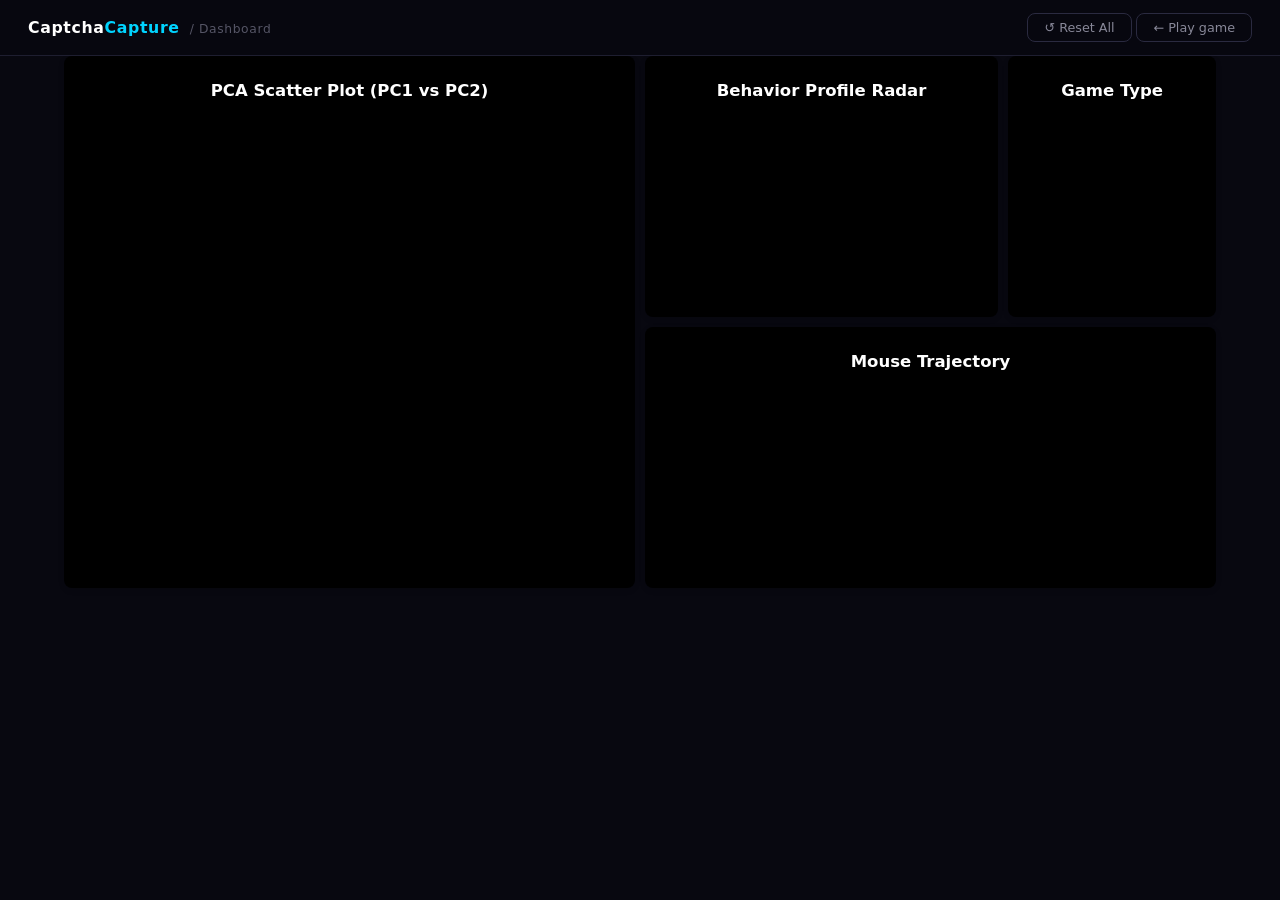
==== commit 83bf3566: "btn styling" ====
--- a/dashboard/frontend/index.html
+++ b/dashboard/frontend/index.html
@@ -15,8 +15,8 @@
     Captcha<span class="accent">Capture</span><span class="cc-nav-section">/ Dashboard</span>
   </span>
   <div class="cc-nav-actions">
+    <a href="#" class="cc-nav-link" id="reset-btn">↺ Reset All</a>
     <a href="/" class="cc-nav-link">← Play game</a>
-    <button class="btn btn-secondary" id="reset-btn">↺ Reset All</button>
   </div>
 </nav>
 <div id="dashboard">
--- a/dashboard/frontend/css/layout.css
+++ b/dashboard/frontend/css/layout.css
@@ -19,6 +19,7 @@
   line-height: 1.5;
   overflow-x: hidden;
 }
+
 
 /* Dashboard grid */
 #dashboard {
--- a/dashboard/frontend/css/components.css
+++ b/dashboard/frontend/css/components.css
@@ -2,18 +2,19 @@
    components.css — UI Elements
    ============================================================================= */
 
-/* NAV */
+/* NAVIGATION */
 .cc-nav {
   position: fixed;
   top: 0; left: 0; right: 0;
   height: var(--nav-h);
   display: flex;
+  align-items: center;
   justify-content: space-between;
-  align-items: center;
   padding: 0 28px;
-  background: rgba(8,8,16,0.92);
+  background: rgba(8, 8, 16, 0.92);
   border-bottom: 1px solid var(--bg-border);
   backdrop-filter: blur(14px);
+  -webkit-backdrop-filter: blur(14px);
   z-index: 200;
 }
 
@@ -21,38 +22,33 @@
   font-size: 1.05rem;
   font-weight: 800;
   color: var(--text-hi);
-  text-decoration: none;
-}
+  letter-spacing: 0.04em;
+  text-decoration: none;
+}
+
 .cc-nav-logo .accent { color: var(--accent); }
 
 .cc-nav-section {
+  font-weight: 400;
+  color: var(--text-muted);
   font-size: 0.82rem;
-  color: var(--text-muted);
+  margin-left: 10px;
 }
 
 .cc-nav-link {
   font-size: 0.85rem;
+  color: var(--text-lo);
+  text-decoration: none;
   padding: 6px 16px;
-  border: 2px solid var(--accent);
+  border: 1px solid var(--bg-border-2);
   border-radius: var(--radius-sm);
-  color: var(--text-lo);
-  text-decoration: none;
-}
-
-#reset-btn {
-  font-size: 0.85rem;
-  border: 2px solid var(--text-lo);
-  border-radius: var(--radius-sm);
-  color: var(--text-lo);
-  text-decoration: none;
-  background: rgba(8,8,16,0.92);
-}
-
-.cc-nav-actions {
-  display: flex;
-  align-items: center;
-  gap: 10px; 
-
+  transition: color 0.18s, border-color 0.18s;
+}
+
+.cc-nav-link:hover {
+  color: var(--text-hi);
+  border-color: #555;
+}
 
 /* BUTTON BASE */
 .btn {
@@ -65,43 +61,107 @@
   transition: 0.18s;
 }
 
-/* PRIMARY */
+/* Primary button */
 .btn-primary {
+  display: inline-flex;
+  align-items: center;
+  gap: 8px;
   padding: 13px 36px;
   background: var(--accent);
   color: #000;
   font-weight: 800;
+  font-size: 0.97rem;
+  border: none;
+  border-radius: var(--radius-md);
+  cursor: pointer;
+  transition: background 0.18s, transform 0.15s, box-shadow 0.18s;
+  letter-spacing: 0.02em;
+  text-decoration: none;
 }
 
 .btn-primary:hover {
   background: var(--accent-hover);
   transform: translateY(-2px);
-}
-
-/* SECONDARY */
+  box-shadow: 0 8px 24px rgba(0, 212, 255, 0.25);
+}
+
+.btn-primary:disabled {
+  background: #1a3a44;
+  color: #446;
+  cursor: not-allowed;
+  transform: none;
+  box-shadow: none;
+}
+
+/* Secondary button */
 .btn-secondary {
+  display: inline-flex;
+  align-items: center;
+  gap: 6px;
   padding: 8px 18px;
+  background: transparent;
+  color: var(--text-lo);
+  font-size: 0.85rem;
   border: 1px solid var(--bg-border-2);
+  border-radius: var(--radius-sm);
+  cursor: pointer;
+  transition: color 0.18s, border-color 0.18s;
+  text-decoration: none;
+}
+
+.btn-secondary:hover {
+  color: var(--text-hi);
+  border-color: #555;
+}
+
+/* Ghost button */
+.btn-ghost {
+  display: inline-flex;
+  align-items: center;
+  gap: 8px;
+  padding: 13px 30px;
+  background: transparent;
   color: var(--text-lo);
-}
-
-/* GHOST */
-.btn-ghost {
-  padding: 13px 30px;
+  font-size: 0.95rem;
   border: 1px solid var(--bg-border-2);
-  color: var(--text-lo);
-}
-
-/* Badges */
+  border-radius: var(--radius-md);
+  cursor: pointer;
+  text-decoration: none;
+  transition: color 0.18s, border-color 0.18s;
+}
+
+.btn-ghost:hover {
+  color: var(--text-hi);
+  border-color: #555;
+}
+
+/* Cluster badge */
 .cluster-badge {
+  display: inline-block;
   font-size: 0.78rem;
   font-weight: 700;
+  letter-spacing: 0.06em;
+  text-transform: uppercase;
   border: 1.5px solid currentColor;
   border-radius: 20px;
   padding: 4px 16px;
 }
 
-/* Spinner */
+/* Error banner */
+.error-banner {
+  display: none;
+  background: #1a0000;
+  border: 1px solid #600;
+  color: #f88;
+  font-size: 0.85rem;
+  padding: 12px 20px;
+  border-radius: var(--radius-md);
+  max-width: 640px;
+  width: 100%;
+  text-align: center;
+}
+
+/* Loading spinner */
 .spinner {
   width: 36px;
   height: 36px;
@@ -111,19 +171,13 @@
   animation: spin 0.8s linear infinite;
 }
 
+@keyframes spin { to { transform: rotate(360deg); } }
+
 @keyframes spin {
   to { transform: rotate(360deg); }
 }
 
-/* Error */
-.error-banner {
-  display: none;
-  background: #1a0000;
-  border: 1px solid #600;
-  color: #f88;
-  padding: 12px 20px;
-  border-radius: var(--radius-md);
-}
+
 
 .panel {
   display: grid;
@@ -166,7 +220,4 @@
 
 .is-hovered { transition: 120ms ease; }
 .is-selected { transition: 120ms ease; }
-.is-disabled { opacity: 0.5; pointer-events: none; }
-
-
-
+.is-disabled { opacity: 0.5; pointer-events: none; }
